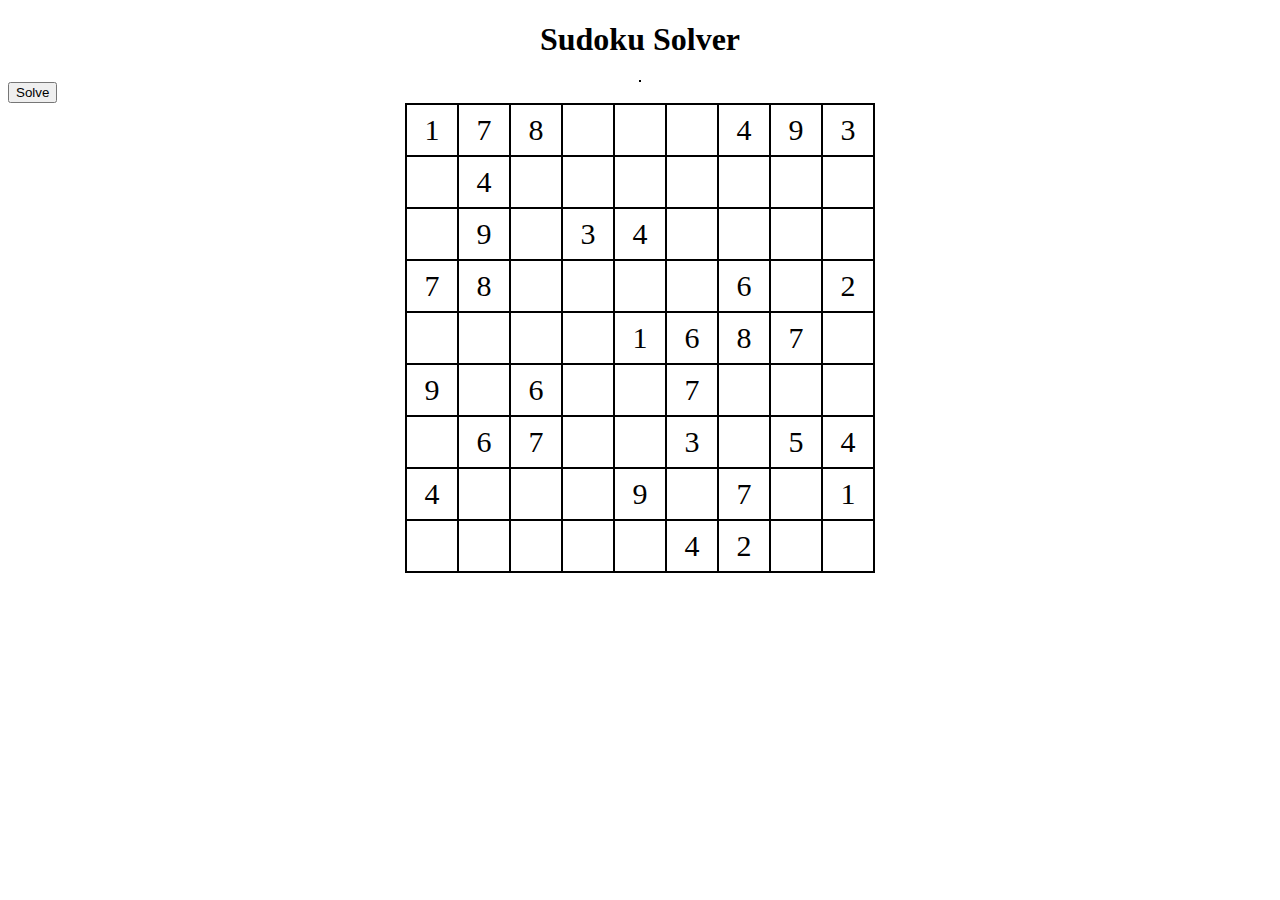
==== index.html @ 53dd213e "initial commit" ====
<!DOCTYPE html>
<html>
  <head>
    <meta charset="utf-8" />
    <meta name="viewport" content="width=device-width, initial-scale=1" />
    <link rel="stylesheet" type="text/css" href="style.css" />
    <title>Sudoku Solver</title>
  </head>
  <body>
    <h1 class="title">Sudoku Solver</h1>
    <div id="grid"></div>
    <button onclick="solve()">Solve</button>
  </body>
  <script src="index.js" type="text/javascript"></script>
</html>
---- style.css ----
.title {
  text-align: center;
}
#grid {
  margin: auto;
  display: grid;
  grid-template-columns: repeat(9, auto);
  grid-template-rows: repeat(9, auto);
  width: fit-content;
  border: 1px black solid;
}
#grid * {
  border: 0.1px solid black;
  width: 50px;
  height: 50px;
  font-size: 30px;
  display: grid;
  place-items: center;
}
.btn {
  display: block;
  margin: 10px auto;
}
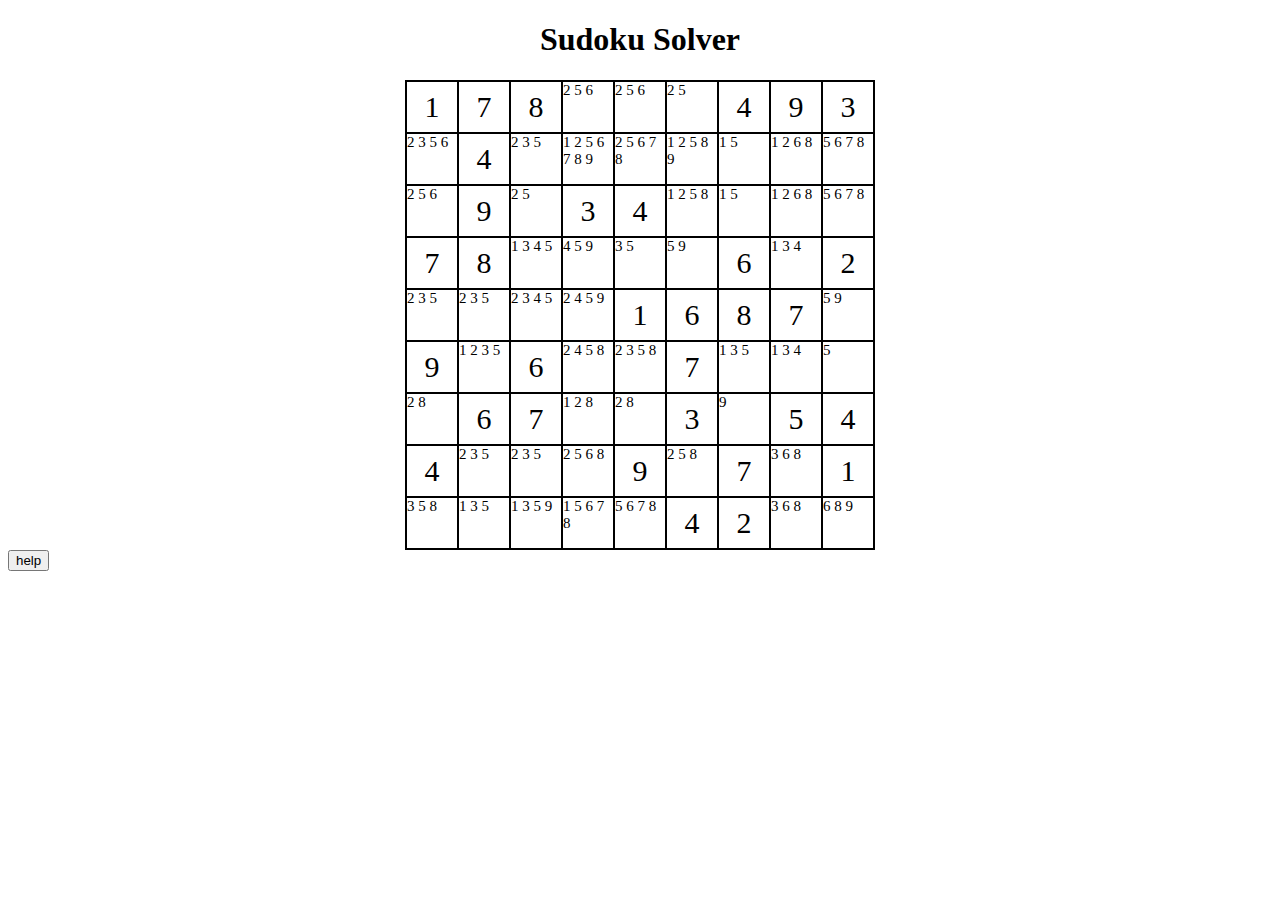
==== commit a066d172: "lmaoxdd" ====
--- a/index.html
+++ b/index.html
@@ -9,7 +9,12 @@
   <body>
     <h1 class="title">Sudoku Solver</h1>
     <div id="grid"></div>
-    <button onclick="solve()">Solve</button>
+    <button onclick="help()">help</button>
+    <div id="won" hidden="true">
+      <h1 style="color: red">SOLVED!!!!</h1>
+      <img id="img" src="src/cat-dancing.gif" srcset="" />
+      <audio id="sound" src="src/sound.mp3"></audio>
+    </div>
   </body>
   <script src="index.js" type="text/javascript"></script>
 </html>
--- a/style.css
+++ b/style.css
@@ -13,11 +13,22 @@
   border: 0.1px solid black;
   width: 50px;
   height: 50px;
-  font-size: 30px;
   display: grid;
-  place-items: center;
 }
 .btn {
   display: block;
   margin: 10px auto;
 }
+.empty {
+  font-size: 15px;
+}
+.filled {
+  font-size: 30px;
+  place-items: center;
+}
+.incorrect {
+  color: red;
+}
+.correct {
+  color: green;
+}
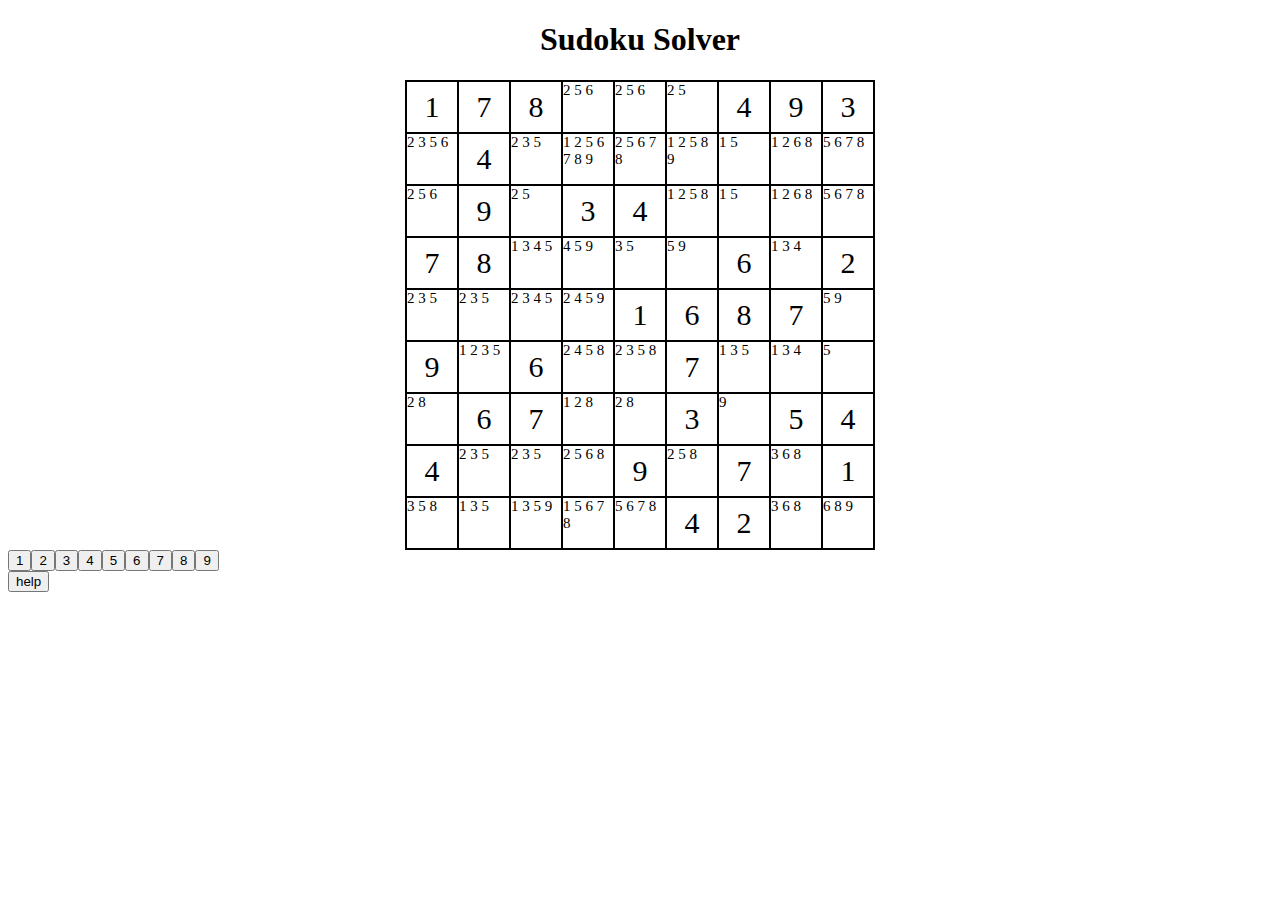
==== commit 339626f2: "added keyboard" ====
--- a/index.html
+++ b/index.html
@@ -8,7 +8,11 @@
   </head>
   <body>
     <h1 class="title">Sudoku Solver</h1>
-    <div id="grid"></div>
+    <div>
+      <div id="grid"></div>
+      <div id="keyboard"></div>
+    </div>
+
     <button onclick="help()">help</button>
     <div id="won" hidden="true">
       <h1 style="color: red">SOLVED!!!!</h1>
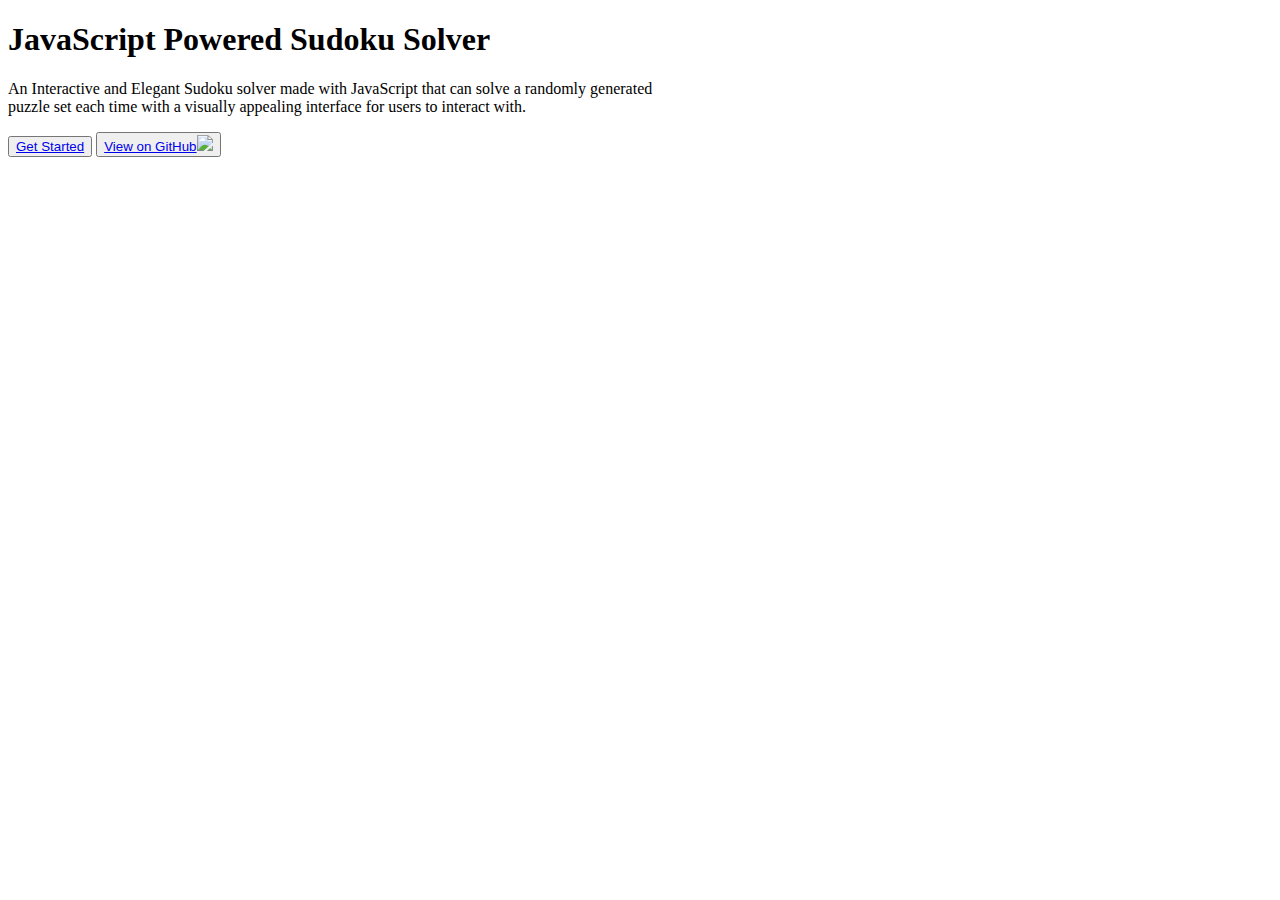
==== commit fda1e78b: "merge" ====
--- a/index.html
+++ b/index.html
@@ -3,22 +3,24 @@
   <head>
     <meta charset="utf-8" />
     <meta name="viewport" content="width=device-width, initial-scale=1" />
-    <link rel="stylesheet" type="text/css" href="style.css" />
+    <link rel="stylesheet" type="text/css" href="style2.css" />
+    <link rel="preconnect" href="https://fonts.googleapis.com">
+<link rel="preconnect" href="https://fonts.gstatic.com" crossorigin>
+<link href="https://fonts.googleapis.com/css2?family=Anuphan:wght@500&display=swap" rel="stylesheet">
     <title>Sudoku Solver</title>
   </head>
+
   <body>
-    <h1 class="title">Sudoku Solver</h1>
-    <div>
-      <div id="grid"></div>
-      <div id="keyboard"></div>
-    </div>
 
-    <button onclick="help()">help</button>
-    <div id="won" hidden="true">
-      <h1 style="color: red">SOLVED!!!!</h1>
-      <img id="img" src="src/cat-dancing.gif" srcset="" />
-      <audio id="sound" src="src/sound.mp3"></audio>
-    </div>
-  </body>
-  <script src="index.js" type="text/javascript"></script>
+    <h1> JavaScript Powered Sudoku Solver</h1>
+    <p>An Interactive and Elegant Sudoku solver made with
+        JavaScript that can solve a
+         randomly generated<br> puzzle set each 
+         time with
+        a visually appealing interface for users to 
+        interact with.</p>
+    <button id="btn1"> <a id="flink" href="page2.html">Get Started</a></button>
+    <button id="btn2"><a id="slink"  href="https://github.com/mugsend/sudoku-solver.git">View on GitHub</a><img src="Images\Logos\github-mark-white.svg"></button>
+    
+</body>
 </html>
